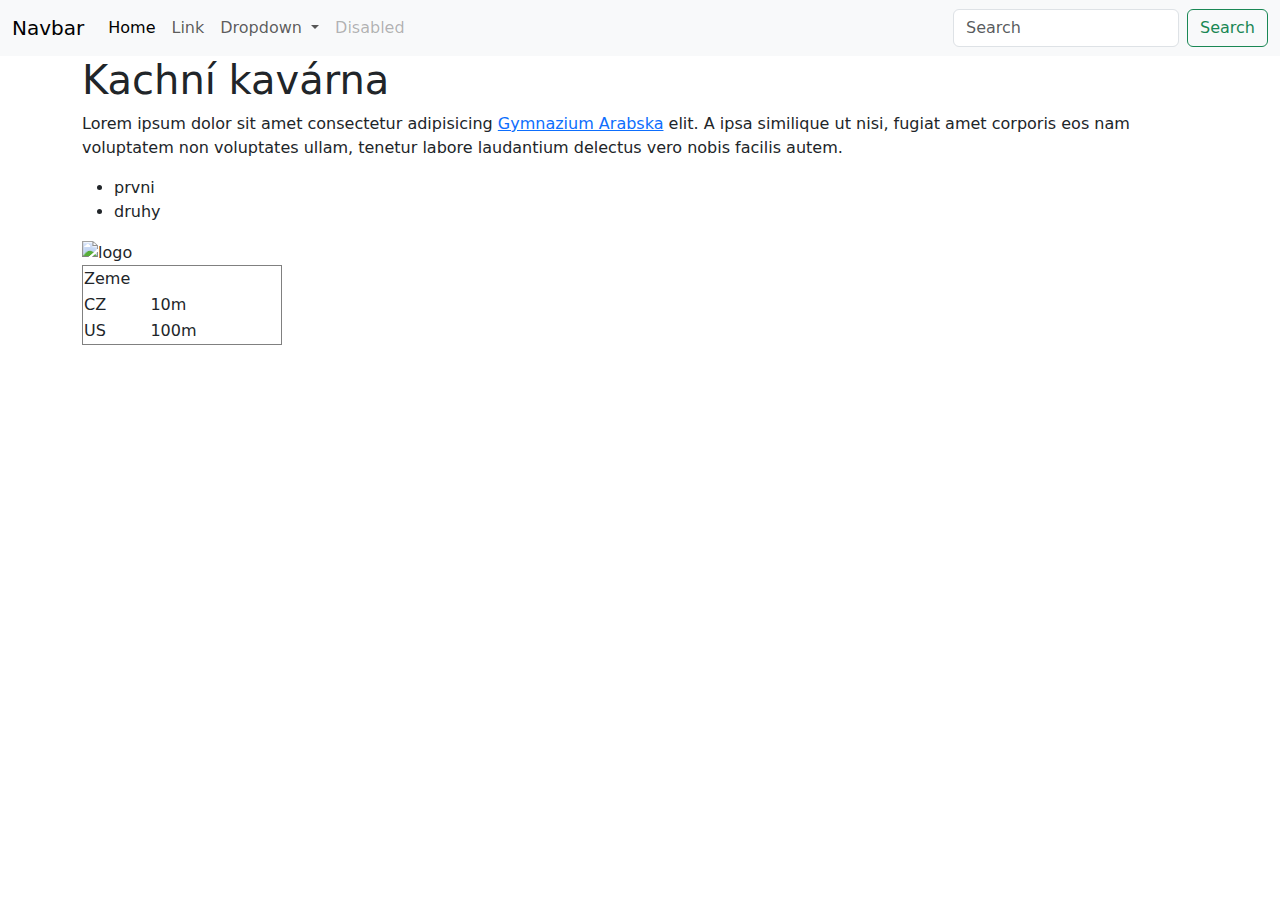
==== index.html @ 663ef946 "uprava" ====
<!DOCTYPE html>
<html lang="en">
<head>
    <meta charset="UTF-8">
    <meta name="viewport" content="width=device-width, initial-scale=1.0">
    <title>Document</title>
    <link href="https://cdn.jsdelivr.net/npm/bootstrap@5.3.3/dist/css/bootstrap.min.css" rel="stylesheet" integrity="sha384-QWTKZyjpPEjISv5WaRU9OFeRpok6YctnYmDr5pNlyT2bRjXh0JMhjY6hW+ALEwIH" crossorigin="anonymous">

</head>
<body>
    <nav class="navbar navbar-expand-lg bg-body-tertiary">
        <div class="container-fluid">
          <a class="navbar-brand" href="#">Navbar</a>
          <button class="navbar-toggler" type="button" data-bs-toggle="collapse" data-bs-target="#navbarSupportedContent" aria-controls="navbarSupportedContent" aria-expanded="false" aria-label="Toggle navigation">
            <span class="navbar-toggler-icon"></span>
          </button>
          <div class="collapse navbar-collapse" id="navbarSupportedContent">
            <ul class="navbar-nav me-auto mb-2 mb-lg-0">
              <li class="nav-item">
                <a class="nav-link active" aria-current="page" href="#">Home</a>
              </li>
              <li class="nav-item">
                <a class="nav-link" href="#">Link</a>
              </li>
              <li class="nav-item dropdown">
                <a class="nav-link dropdown-toggle" href="#" role="button" data-bs-toggle="dropdown" aria-expanded="false">
                  Dropdown
                </a>
                <ul class="dropdown-menu">
                  <li><a class="dropdown-item" href="#">Action</a></li>
                  <li><a class="dropdown-item" href="#">Another action</a></li>
                  <li><hr class="dropdown-divider"></li>
                  <li><a class="dropdown-item" href="#">Something else here</a></li>
                </ul>
              </li>
              <li class="nav-item">
                <a class="nav-link disabled" aria-disabled="true">Disabled</a>
              </li>
            </ul>
            <form class="d-flex" role="search">
              <input class="form-control me-2" type="search" placeholder="Search" aria-label="Search">
              <button class="btn btn-outline-success" type="submit">Search</button>
            </form>
          </div>
        </div>
      </nav>
    <div class="container">
        <h1>Kachní kavárna</h1>
        <p>Lorem ipsum dolor sit amet consectetur adipisicing <a href="https://www.gyarab.cz" title="nas gympl">Gymnazium Arabska</a> elit. A ipsa similique ut nisi, fugiat amet corporis eos nam voluptatem non voluptates ullam, tenetur labore laudantium delectus vero nobis facilis autem.</p>
        <ul>
            <li>prvni</li>
            <li>druhy</li>
        </ul>
        <img src="https://placehold.co/300x200" alt="logo">
        <table border="1" width="200">
            <tr>
                <td colspan="2">Zeme</td>
            </tr>
            <tr>
                <td>CZ</td>
                <td>10m</td>
            </tr>
            <tr>
                <td>US</td>
                <td>100m</td>
            </tr>
        </table>
    </div>
    <script src="https://cdn.jsdelivr.net/npm/bootstrap@5.3.3/dist/js/bootstrap.bundle.min.js" integrity="sha384-YvpcrYf0tY3lHB60NNkmXc5s9fDVZLESaAA55NDzOxhy9GkcIdslK1eN7N6jIeHz" crossorigin="anonymous"></script>
</body>
</html>
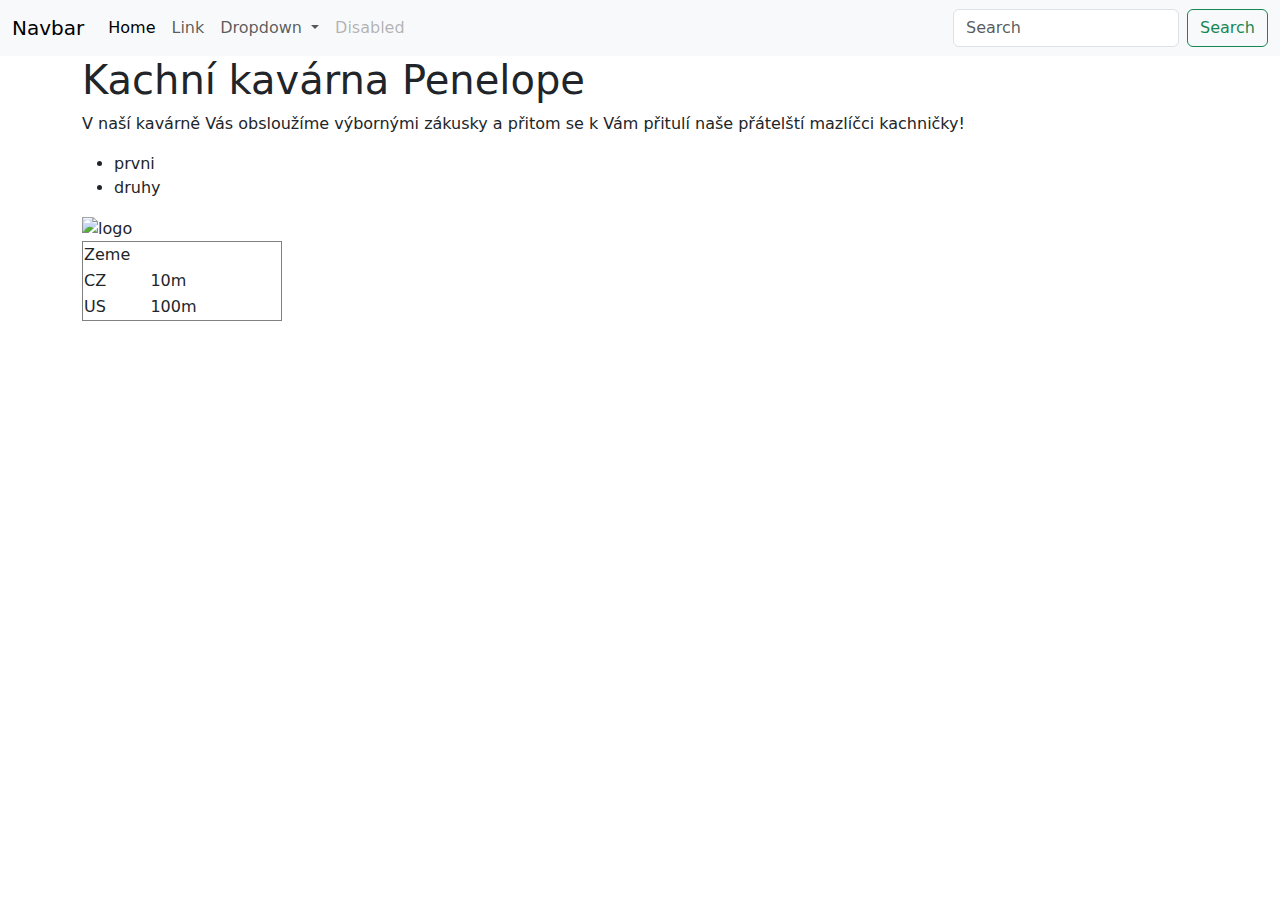
==== commit 78dc79fc: "upraveno" ====
--- a/index.html
+++ b/index.html
@@ -1,11 +1,21 @@
 <!DOCTYPE html>
 <html lang="en">
 <head>
-    <meta charset="UTF-8">
-    <meta name="viewport" content="width=device-width, initial-scale=1.0">
-    <title>Document</title>
-    <link href="https://cdn.jsdelivr.net/npm/bootstrap@5.3.3/dist/css/bootstrap.min.css" rel="stylesheet" integrity="sha384-QWTKZyjpPEjISv5WaRU9OFeRpok6YctnYmDr5pNlyT2bRjXh0JMhjY6hW+ALEwIH" crossorigin="anonymous">
+  <style>
+.lato-regular {
+  font-family: "Lato", sans-serif;
+  font-weight: 400;
+  font-style: normal;
+}
 
+  </style>
+  <meta charset="UTF-8">
+  <meta name="viewport" content="width=device-width, initial-scale=1.0">
+  <title>Document</title>
+  <link href="https://cdn.jsdelivr.net/npm/bootstrap@5.3.3/dist/css/bootstrap.min.css" rel="stylesheet" integrity="sha384-QWTKZyjpPEjISv5WaRU9OFeRpok6YctnYmDr5pNlyT2bRjXh0JMhjY6hW+ALEwIH" crossorigin="anonymous">
+  <link rel="preconnect" href="https://fonts.googleapis.com">
+  <link rel="preconnect" href="https://fonts.gstatic.com" crossorigin>
+  <link href="https://fonts.googleapis.com/css2?family=Geist:wght@100..900&display=swap" rel="stylesheet">
 </head>
 <body>
     <nav class="navbar navbar-expand-lg bg-body-tertiary">
@@ -45,8 +55,8 @@
         </div>
       </nav>
     <div class="container">
-        <h1>Kachní kavárna</h1>
-        <p>Lorem ipsum dolor sit amet consectetur adipisicing <a href="https://www.gyarab.cz" title="nas gympl">Gymnazium Arabska</a> elit. A ipsa similique ut nisi, fugiat amet corporis eos nam voluptatem non voluptates ullam, tenetur labore laudantium delectus vero nobis facilis autem.</p>
+      <div class=".lato-regular"><h1>Kachní kavárna Penelope</h1></div>
+        <p>V naší kavárně Vás obsloužíme výbornými zákusky a přitom se k Vám přitulí naše přátelští mazlíčci kachničky!</p>
         <ul>
             <li>prvni</li>
             <li>druhy</li>
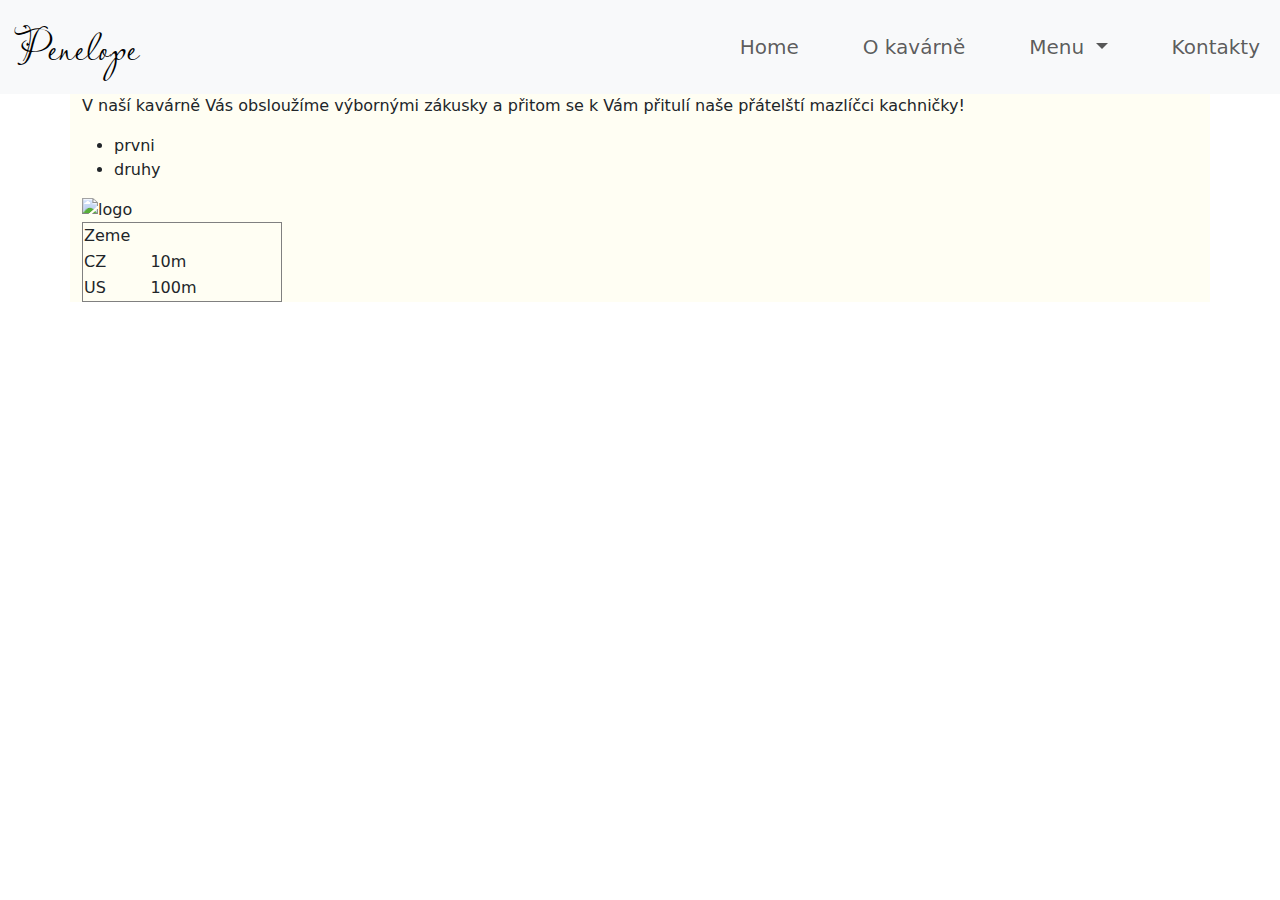
==== commit 437353fc: "aktualizovano" ====
--- a/index.html
+++ b/index.html
@@ -2,60 +2,79 @@
 <html lang="en">
 <head>
   <style>
-.lato-regular {
-  font-family: "Lato", sans-serif;
-  font-weight: 400;
-  font-style: normal;
-}
+    .navbar {
+      min-height: 70px;
+      background-image: url('');
+
+    }
+
+    .navbar-brand {
+      font-family: "Lavishly Yours", cursive;
+      font-size: 45px !important;
+      
+    }
+
+    .navbar-nav {
+      font-size: 20px;
+      color:black; 
+    }
+
+    .container {
+      background-color: rgb(255, 254, 243);
+    }
+
+    .lato-regular {
+      font-family: "Be Vietnam Pro", sans-serif;
+    }
 
   </style>
   <meta charset="UTF-8">
   <meta name="viewport" content="width=device-width, initial-scale=1.0">
   <title>Document</title>
   <link href="https://cdn.jsdelivr.net/npm/bootstrap@5.3.3/dist/css/bootstrap.min.css" rel="stylesheet" integrity="sha384-QWTKZyjpPEjISv5WaRU9OFeRpok6YctnYmDr5pNlyT2bRjXh0JMhjY6hW+ALEwIH" crossorigin="anonymous">
-  <link rel="preconnect" href="https://fonts.googleapis.com">
-  <link rel="preconnect" href="https://fonts.gstatic.com" crossorigin>
-  <link href="https://fonts.googleapis.com/css2?family=Geist:wght@100..900&display=swap" rel="stylesheet">
+  <link href="https://fonts.googleapis.com/css2?family=Be+Vietnam+Pro:ital,wght@0,100;0,200;0,300;0,400;0,500;0,600;0,700;0,800;0,900;1,100;1,200;1,300;1,400;1,500;1,600;1,700;1,800;1,900&family=Lavishly+Yours&family=Sour+Gummy:ital,wght@0,100..900;1,100..900&display=swap" rel="stylesheet">
+  <link href="https://fonts.googleapis.com/css2?family=Sour+Gummy:ital,wght@0,100..900;1,100..900&display=swap" rel="stylesheet">
+  
+  <link href="https://fonts.googleapis.com/css2?family=Be+Vietnam+Pro:ital,wght@0,100;0,200;0,300;0,400;0,500;0,600;0,700;0,800;0,900;1,100;1,200;1,300;1,400;1,500;1,600;1,700;1,800;1,900&family=Sour+Gummy:ital,wght@0,100..900;1,100..900&display=swap" rel="stylesheet">
 </head>
 <body>
     <nav class="navbar navbar-expand-lg bg-body-tertiary">
-        <div class="container-fluid">
-          <a class="navbar-brand" href="#">Navbar</a>
-          <button class="navbar-toggler" type="button" data-bs-toggle="collapse" data-bs-target="#navbarSupportedContent" aria-controls="navbarSupportedContent" aria-expanded="false" aria-label="Toggle navigation">
-            <span class="navbar-toggler-icon"></span>
-          </button>
-          <div class="collapse navbar-collapse" id="navbarSupportedContent">
-            <ul class="navbar-nav me-auto mb-2 mb-lg-0">
-              <li class="nav-item">
-                <a class="nav-link active" aria-current="page" href="#">Home</a>
-              </li>
-              <li class="nav-item">
-                <a class="nav-link" href="#">Link</a>
-              </li>
-              <li class="nav-item dropdown">
-                <a class="nav-link dropdown-toggle" href="#" role="button" data-bs-toggle="dropdown" aria-expanded="false">
-                  Dropdown
-                </a>
-                <ul class="dropdown-menu">
-                  <li><a class="dropdown-item" href="#">Action</a></li>
-                  <li><a class="dropdown-item" href="#">Another action</a></li>
-                  <li><hr class="dropdown-divider"></li>
-                  <li><a class="dropdown-item" href="#">Something else here</a></li>
-                </ul>
-              </li>
-              <li class="nav-item">
-                <a class="nav-link disabled" aria-disabled="true">Disabled</a>
-              </li>
-            </ul>
-            <form class="d-flex" role="search">
-              <input class="form-control me-2" type="search" placeholder="Search" aria-label="Search">
-              <button class="btn btn-outline-success" type="submit">Search</button>
-            </form>
-          </div>
+      <div class="container-fluid">
+        <a class="navbar-brand" href="#">
+          Penelope
+      </a>
+        <button class="navbar-toggler" type="button" data-bs-toggle="collapse" data-bs-target="#navbarSupportedContent" aria-controls="navbarSupportedContent" aria-expanded="false" aria-label="Toggle navigation">
+          <span class="navbar-toggler-icon">idk</span>
+        </button>
+        <div class="collapse navbar-collapse" id="navbarSupportedContent">
+          <ul class="navbar-nav ms-auto mb-2 mb-lg-0">
+            <li class="nav-item ms-5">
+              <a class="nav-link" href="#">Home</a>
+            </li>
+
+            <li class="nav-item ms-5">
+                <a class="nav-link" href="#">O kavárně</a>
+            </li>
+
+            <li class="nav-item dropdown ms-5">
+              <a class="nav-link dropdown-toggle" href="#" role="button" data-bs-toggle="dropdown" aria-expanded="false">
+                  Menu
+              </a>
+              <ul class="dropdown-menu">
+                <li><a class="dropdown-item" href="#">Nápoje</a></li>
+                <li><hr class="dropdown-divider"></li>
+                <li><a class="dropdown-item" href="#">Dezerty</a></li>
+                <li><a class="dropdown-item" href="#">Bagety</a></li>
+              </ul>
+            </li>
+            <li class="nav-item ms-5">
+              <a class="nav-link" href="#">Kontakty</a>
+            </li>
+          </ul>
         </div>
-      </nav>
+      </div>
+    </nav>
     <div class="container">
-      <div class=".lato-regular"><h1>Kachní kavárna Penelope</h1></div>
         <p>V naší kavárně Vás obsloužíme výbornými zákusky a přitom se k Vám přitulí naše přátelští mazlíčci kachničky!</p>
         <ul>
             <li>prvni</li>
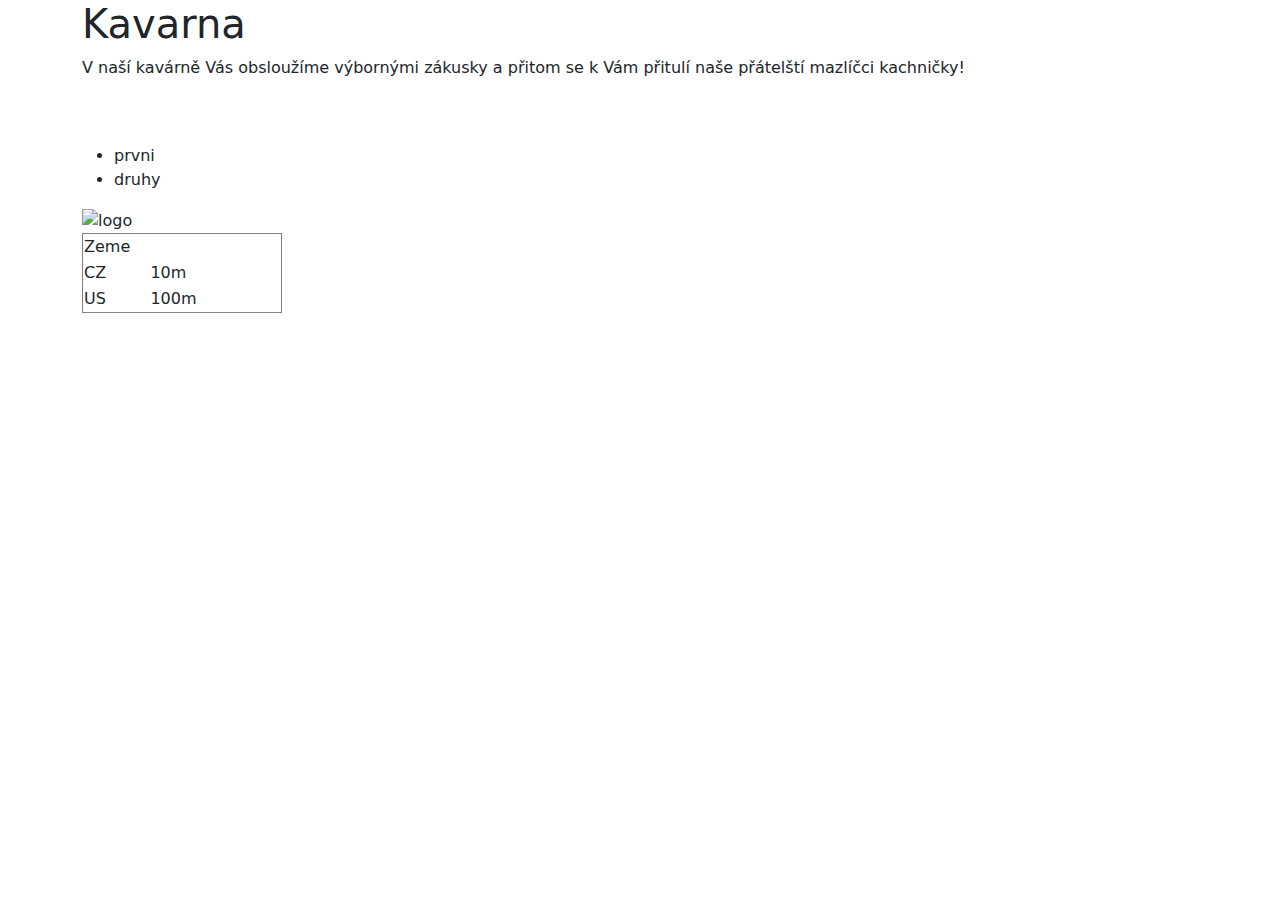
==== commit d2559839: "aktualizovano" ====
--- a/index.html
+++ b/index.html
@@ -2,31 +2,6 @@
 <html lang="en">
 <head>
   <style>
-    .navbar {
-      min-height: 70px;
-      background-image: url('');
-
-    }
-
-    .navbar-brand {
-      font-family: "Lavishly Yours", cursive;
-      font-size: 45px !important;
-      
-    }
-
-    .navbar-nav {
-      font-size: 20px;
-      color:black; 
-    }
-
-    .container {
-      background-color: rgb(255, 254, 243);
-    }
-
-    .lato-regular {
-      font-family: "Be Vietnam Pro", sans-serif;
-    }
-
   </style>
   <meta charset="UTF-8">
   <meta name="viewport" content="width=device-width, initial-scale=1.0">
@@ -38,44 +13,11 @@
   <link href="https://fonts.googleapis.com/css2?family=Be+Vietnam+Pro:ital,wght@0,100;0,200;0,300;0,400;0,500;0,600;0,700;0,800;0,900;1,100;1,200;1,300;1,400;1,500;1,600;1,700;1,800;1,900&family=Sour+Gummy:ital,wght@0,100..900;1,100..900&display=swap" rel="stylesheet">
 </head>
 <body>
-    <nav class="navbar navbar-expand-lg bg-body-tertiary">
-      <div class="container-fluid">
-        <a class="navbar-brand" href="#">
-          Penelope
-      </a>
-        <button class="navbar-toggler" type="button" data-bs-toggle="collapse" data-bs-target="#navbarSupportedContent" aria-controls="navbarSupportedContent" aria-expanded="false" aria-label="Toggle navigation">
-          <span class="navbar-toggler-icon">idk</span>
-        </button>
-        <div class="collapse navbar-collapse" id="navbarSupportedContent">
-          <ul class="navbar-nav ms-auto mb-2 mb-lg-0">
-            <li class="nav-item ms-5">
-              <a class="nav-link" href="#">Home</a>
-            </li>
-
-            <li class="nav-item ms-5">
-                <a class="nav-link" href="#">O kavárně</a>
-            </li>
-
-            <li class="nav-item dropdown ms-5">
-              <a class="nav-link dropdown-toggle" href="#" role="button" data-bs-toggle="dropdown" aria-expanded="false">
-                  Menu
-              </a>
-              <ul class="dropdown-menu">
-                <li><a class="dropdown-item" href="#">Nápoje</a></li>
-                <li><hr class="dropdown-divider"></li>
-                <li><a class="dropdown-item" href="#">Dezerty</a></li>
-                <li><a class="dropdown-item" href="#">Bagety</a></li>
-              </ul>
-            </li>
-            <li class="nav-item ms-5">
-              <a class="nav-link" href="#">Kontakty</a>
-            </li>
-          </ul>
-        </div>
-      </div>
-    </nav>
     <div class="container">
+      <h1>Kavarna</h1>
         <p>V naší kavárně Vás obsloužíme výbornými zákusky a přitom se k Vám přitulí naše přátelští mazlíčci kachničky!</p>
+        <br>
+        <br>
         <ul>
             <li>prvni</li>
             <li>druhy</li>
